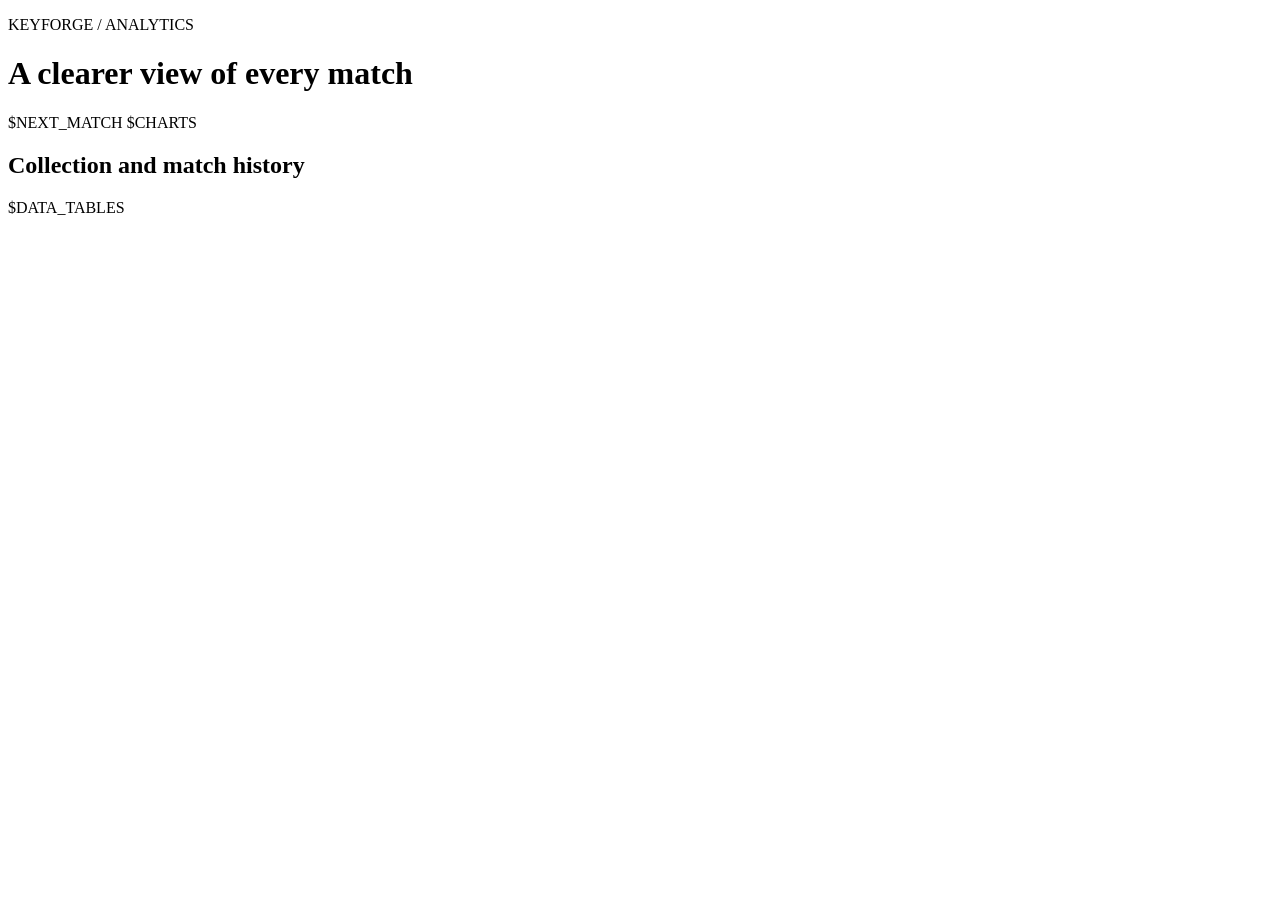
==== keyforge/assets/dashboard.html @ 206a3211 "feat: switch from notebook to script can be run as keyforge-dashboard from root" ====
<!doctype html>
<html lang="en">
<head>
  <meta charset="utf-8">
  <meta name="viewport" content="width=device-width, initial-scale=1">
  <title>KeyForge Analytics</title>
  <style>
$STYLES
  </style>
</head>
<body>
  <header>
    <p>KEYFORGE / ANALYTICS</p>
    <h1>A clearer view of every match</h1>
  </header>
  <main>
$NEXT_MATCH
$CHARTS
    <section class="data-section">
      <h2>Collection and match history</h2>
$DATA_TABLES
    </section>
  </main>
</body>
</html>
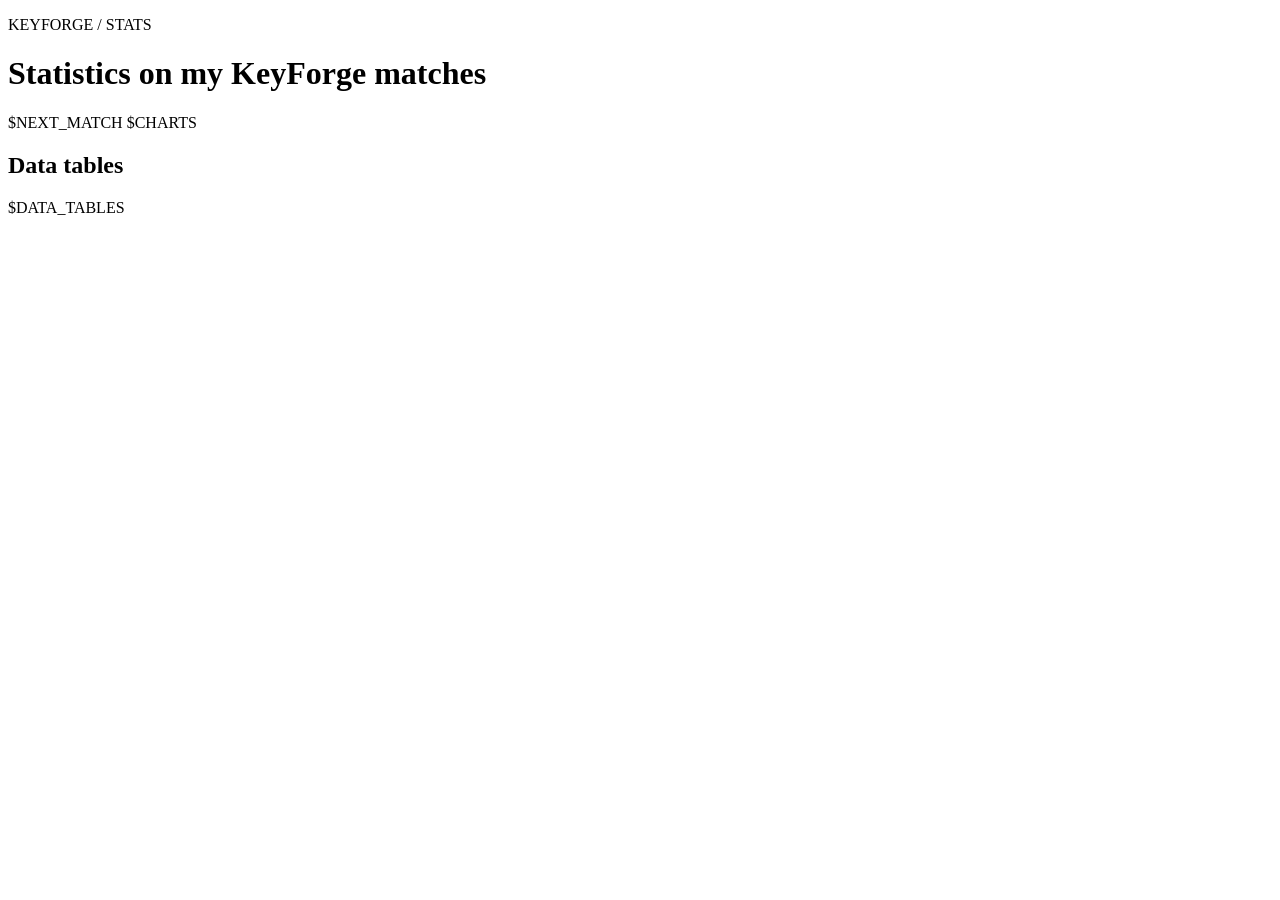
==== commit f1285354: "style: misc layout choices" ====
--- a/keyforge/assets/dashboard.html
+++ b/keyforge/assets/dashboard.html
@@ -3,21 +3,21 @@
 <head>
   <meta charset="utf-8">
   <meta name="viewport" content="width=device-width, initial-scale=1">
-  <title>KeyForge Analytics</title>
+  <title>KeyForge Stats</title>
   <style>
 $STYLES
   </style>
 </head>
 <body>
   <header>
-    <p>KEYFORGE / ANALYTICS</p>
-    <h1>A clearer view of every match</h1>
+    <p>KEYFORGE / STATS</p>
+    <h1>Statistics on my KeyForge matches</h1>
   </header>
   <main>
 $NEXT_MATCH
 $CHARTS
     <section class="data-section">
-      <h2>Collection and match history</h2>
+      <h2>Data tables</h2>
 $DATA_TABLES
     </section>
   </main>
